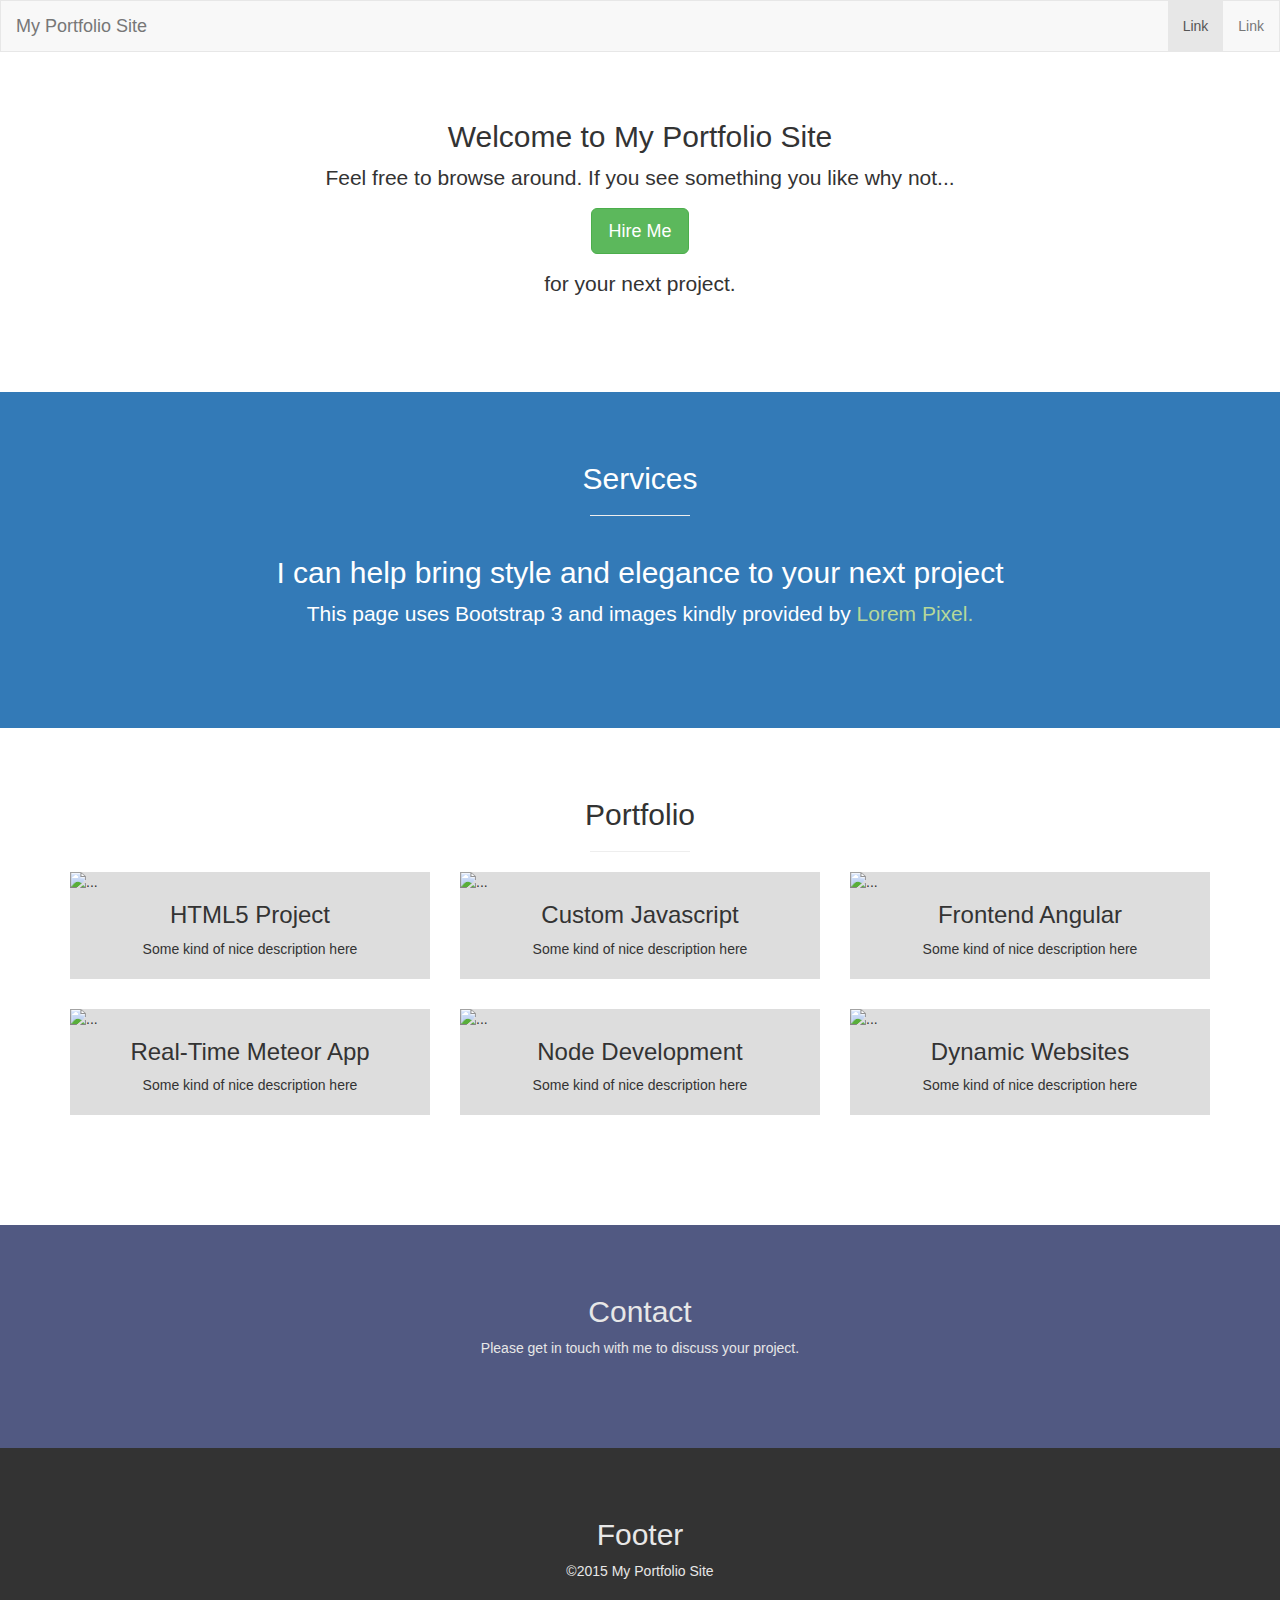
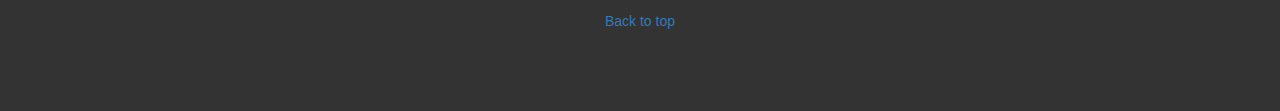
==== bootstrap-3/portfolio.html @ 4f4b2aae "Added back to top anchor to footer" ====
<!DOCTYPE html>
<html lang="">
	<head>
		<meta charset="utf-8">
		<meta http-equiv="X-UA-Compatible" content="IE=edge">
		<meta name="viewport" content="width=device-width, initial-scale=1">
		<title>Responsive Portfolio</title>
		<!-- Bootstrap CSS -->
		<link href="http://netdna.bootstrapcdn.com/bootstrap/3.2.0/css/bootstrap.min.css" rel="stylesheet">

		<!-- HTML5 Shim and Respond.js IE8 support of HTML5 elements and media queries -->
		<!-- WARNING: Respond.js doesn't work if you view the page via file:// -->
		<!--[if lt IE 9]>
			<script src="https://oss.maxcdn.com/libs/html5shiv/3.7.0/html5shiv.js"></script>
			<script src="https://oss.maxcdn.com/libs/respond.js/1.4.2/respond.min.js"></script>
		<![endif]-->
		<style>
			/* bootstrap overrides */
			.navbar { border-radius: 0px; margin-bottom: 0px; }
			.jumbotron { 
				background-color: #fff !important;
				border:0px solid red;
			}

			section { padding: 50px 0 80px; }
			.small-hr { max-width: 100px; }

			#portfolio img { width: 100%; }
			.portfolio .row { margin-bottom: 30px; }

			#portfolio .caption {                   
				background-color:#ddd;
        margin-top:-20px;
        padding:10px;
      }

			#about { background-color:#337ab7; color:#fff;}
			#about a { color: rgb(182, 216, 154); }

			#footer { background-color: #333; color:#E7E7E7;}

			#contact { background-color: #515982;color: #E7E7E7; }

			/* Media Queries */
			@media (max-width:991px){
				.portfolio .row { margin-bottom: 0px; }
				#portfolio img { width: 100%;margin-bottom:30px; }
			}
		</style>
	</head>
	<body>
	<!-- Header Navigation -->
	<nav class="navbar navbar-default" role="navigation">
		<!-- Brand and toggle get grouped for better mobile display -->
		<div class="navbar-header page-scroll">
			<button type="button" class="navbar-toggle" data-toggle="collapse" data-target=".navbar-ex1-collapse">
				<span class="sr-only">Toggle navigation</span>
				<span class="icon-bar"></span>
				<span class="icon-bar"></span>
				<span class="icon-bar"></span>
			</button>
			<a class="navbar-brand" href="#">My Portfolio Site</a>
		</div>
		<!-- Collect the nav links, forms, and other content for toggling -->
		<div class="collapse navbar-collapse navbar-ex1-collapse">
			<ul class="nav navbar-nav navbar-right">
				<li class="active"><a href="#">Link</a></li>
				<li><a href="#">Link</a></li>
			</ul>
		</div><!-- /.navbar-collapse -->
	</nav>
	<!-- Jumbotron Section -->
	<section class="jumbotron">
		<div class="container text-center">
		  <h2>Welcome to My Portfolio Site</h2>
			<p>Feel free to browse around. If you see something you like why not...</p>
			<p><a class="btn btn-success btn-lg" href="#" role="button">Hire Me</a></p>
			<p>for your next project.</p>
		</div>
	</section>
	<!-- About Section -->
	<section id="about" class"about">
		<div class="container">
			<h2 class="text-center">Services</h2>
			<hr class="small-hr">
			<div class="row">
				<div class="col-lg-12 text-center">
					<h2>I can help bring style and elegance to your next project</h2>
					<p class="lead">This page uses Bootstrap 3 and images kindly provided by 
					<a href="www.lorempixel.com">Lorem Pixel.</a>
					</p>
				</div>
			</div>
		</div>
	</section>	
	<!-- Portfolio Section -->
 	<section class="portfolio" id="portfolio">
 		<div class="container">
			<h2 class="text-center">Portfolio</h2>
			<hr class="small-hr">  
      <div class="row">
      	<!-- Portfolio Items -->
				<div class="col-sm-12 col-md-4">              	
      		<img class="img-responsive" src="http://lorempixel.com/360/250/abstract" alt="...">
      		<div class="caption text-center">
      			<h3 class="">HTML5 Project</h3>
      			<p>Some kind of nice description here</p>
      		</div>
        </div>
        <div class="col-sm-12 col-md-4">              	
      		<img class="img-responsive" src="http://lorempixel.com/360/250/business" alt="...">
      		<div class="caption text-center">
      			<h3 class="">Custom Javascript</h3>
      			<p>Some kind of nice description here</p>
      		</div>
        </div>
        <div class="col-sm-12 col-md-4">              	
      		<img class="img-responsive" src="http://lorempixel.com/360/250/nature" alt="...">
      		<div class="caption text-center">
      			<h3 class="">Frontend Angular</h3>
      			<p>Some kind of nice description here</p>
      		</div>
        </div>        
			</div>	
			<div class="row">
      	<!-- Portfolio Items -->
				<div class="col-sm-12 col-md-4">              	
      		<img class="img-responsive" src="http://lorempixel.com/360/250/technics" alt="...">
      		<div class="caption text-center">
      			<h3 class="">Real-Time Meteor App</h3>
      			<p>Some kind of nice description here</p>
      		</div>
        </div>
        <div class="col-sm-12 col-md-4">              	
      		<img class="img-responsive" src="http://lorempixel.com/360/250/animals" alt="...">
      		<div class="caption text-center">
      			<h3 class="">Node Development</h3>
      			<p>Some kind of nice description here</p>
      		</div>
        </div>
        <div class="col-sm-12 col-md-4">              	
      		<img class="img-responsive" src="http://lorempixel.com/360/250/people" alt="...">
      		<div class="caption text-center">
      			<h3 class="">Dynamic Websites</h3>
      			<p>Some kind of nice description here</p>
      		</div>
        </div>        
			</div>	
	  </div>
  </section>
	<!-- Contact Section -->
	<section id="contact" class"contact">
		<div class="container">
		<h2 class="text-center">Contact</h2>
		<div class="row">
			<div class="col-lg-12 text-center">
				<p>Please get in touch with me to discuss your project.</p>
			</div>
		</div>
		</div>
	</section>
	<!-- Footer Section -->
	<section id="footer" class"footer">
		<div class="container">
			<h2 class="text-center">Footer</h2>
			<div class="row">
				<div class="col-lg-12 text-center">
					<p>&copy;2015 My Portfolio Site</p><br/>
					<a href="#">Back to top</a>
				</div>
			</div>
		</div>
	</section>	
	
	<!-- jQuery -->
	<script src="http://code.jquery.com/jquery.js"></script>
	<!-- Bootstrap JavaScript -->
	<script src="http://netdna.bootstrapcdn.com/bootstrap/3.2.0/js/bootstrap.min.js"></script>
	</body>
</html>
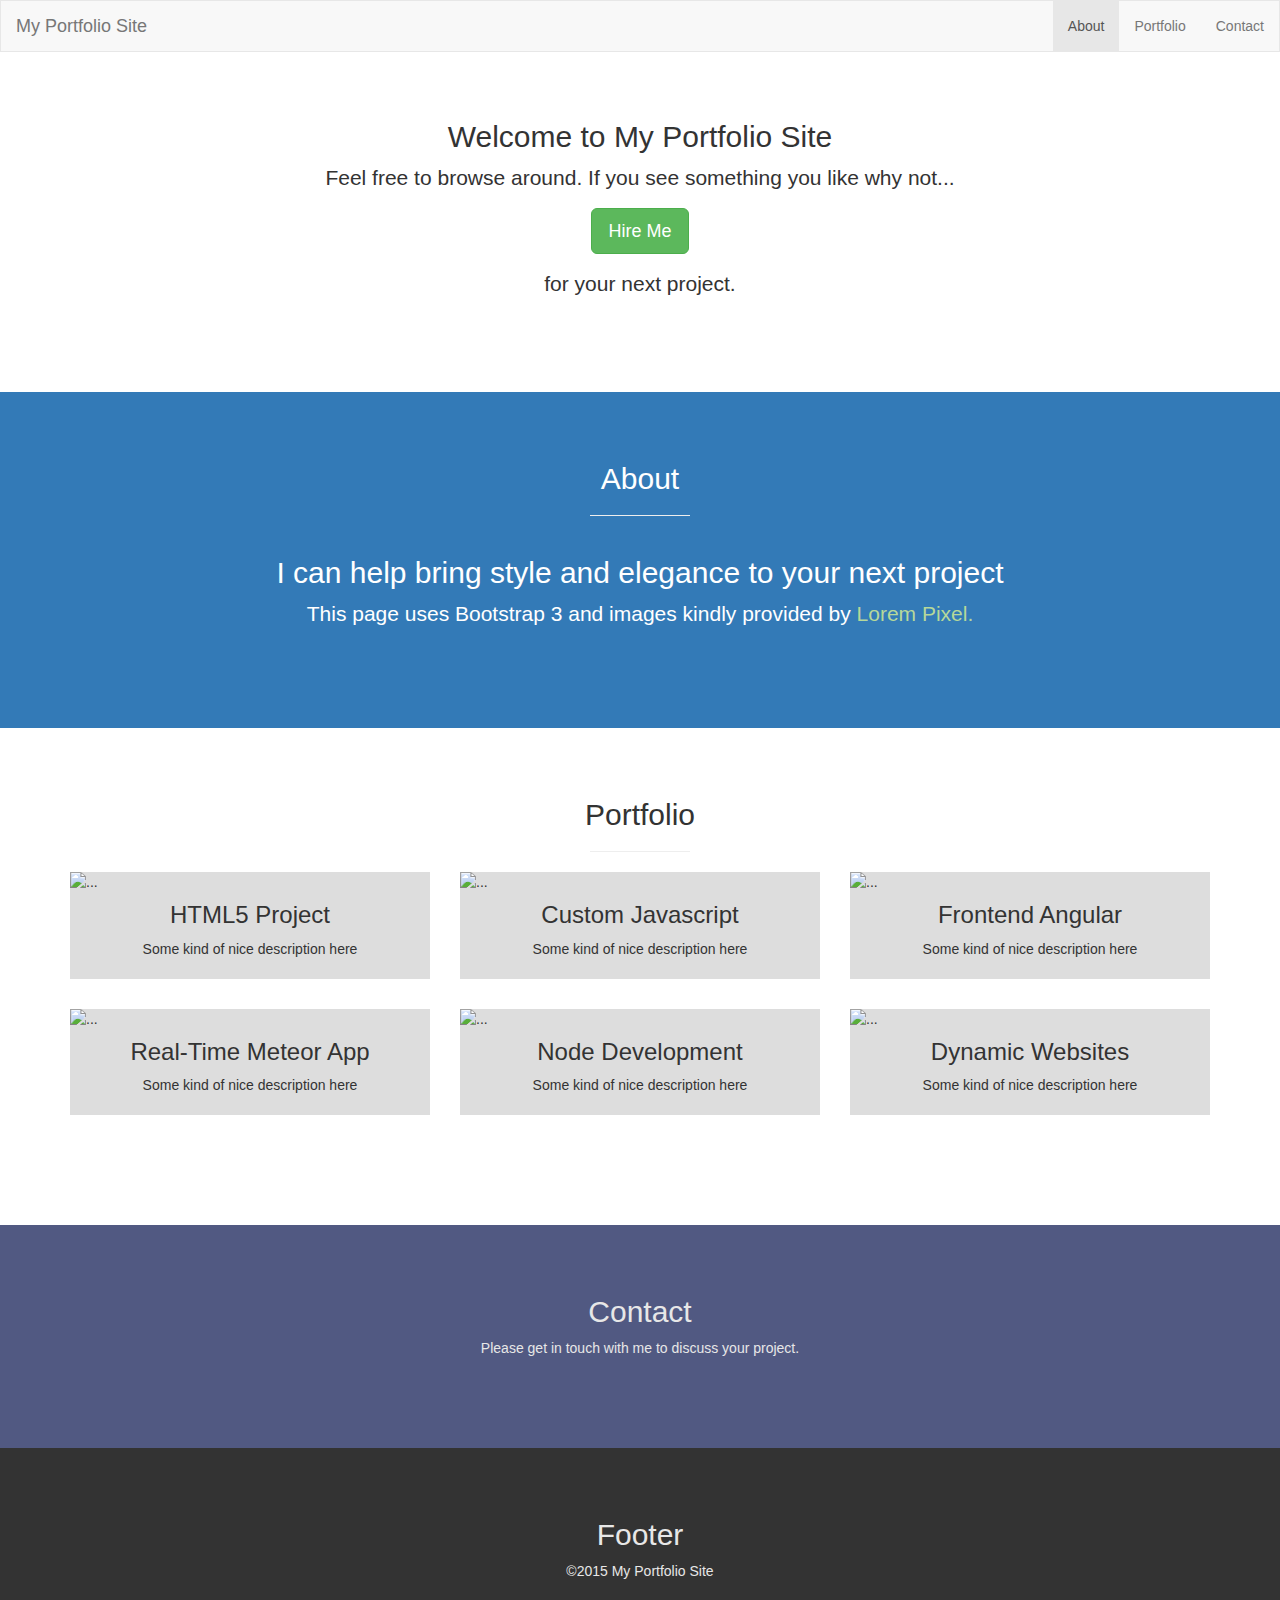
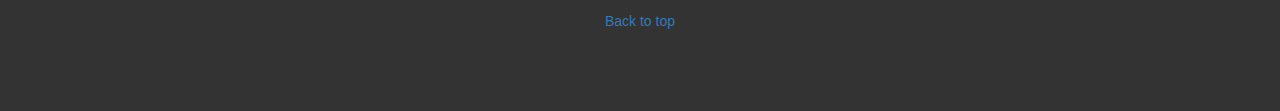
==== commit a60f558c: "Added page scroll anchor to CTA button" ====
--- a/bootstrap-3/portfolio.html
+++ b/bootstrap-3/portfolio.html
@@ -64,8 +64,9 @@
 		<!-- Collect the nav links, forms, and other content for toggling -->
 		<div class="collapse navbar-collapse navbar-ex1-collapse">
 			<ul class="nav navbar-nav navbar-right">
-				<li class="active"><a href="#">Link</a></li>
-				<li><a href="#">Link</a></li>
+				<li class="active"><a href="#about">About</a></li>
+				<li><a href="#portfolio">Portfolio</a></li>
+				<li><a href="#contact">Contact</a></li>
 			</ul>
 		</div><!-- /.navbar-collapse -->
 	</nav>
@@ -74,14 +75,14 @@
 		<div class="container text-center">
 		  <h2>Welcome to My Portfolio Site</h2>
 			<p>Feel free to browse around. If you see something you like why not...</p>
-			<p><a class="btn btn-success btn-lg" href="#" role="button">Hire Me</a></p>
+			<p><a class="btn btn-success btn-lg" href="#contact" role="button">Hire Me</a></p>
 			<p>for your next project.</p>
 		</div>
 	</section>
 	<!-- About Section -->
 	<section id="about" class"about">
 		<div class="container">
-			<h2 class="text-center">Services</h2>
+			<h2 class="text-center">About</h2>
 			<hr class="small-hr">
 			<div class="row">
 				<div class="col-lg-12 text-center">
@@ -176,5 +177,21 @@
 	<script src="http://code.jquery.com/jquery.js"></script>
 	<!-- Bootstrap JavaScript -->
 	<script src="http://netdna.bootstrapcdn.com/bootstrap/3.2.0/js/bootstrap.min.js"></script>
+	<script>
+		$(function() {
+		  $('a[href*=#]:not([href=#])').click(function() {
+		    if (location.pathname.replace(/^\//,'') == this.pathname.replace(/^\//,'') && location.hostname == this.hostname) {
+		      var target = $(this.hash);
+		      target = target.length ? target : $('[name=' + this.hash.slice(1) +']');
+		      if (target.length) {
+		        $('html,body').animate({
+		          scrollTop: target.offset().top
+		        }, 1000);
+		        return false;
+		      }
+		    }
+		  });
+		});
+	</script>
 	</body>
 </html>